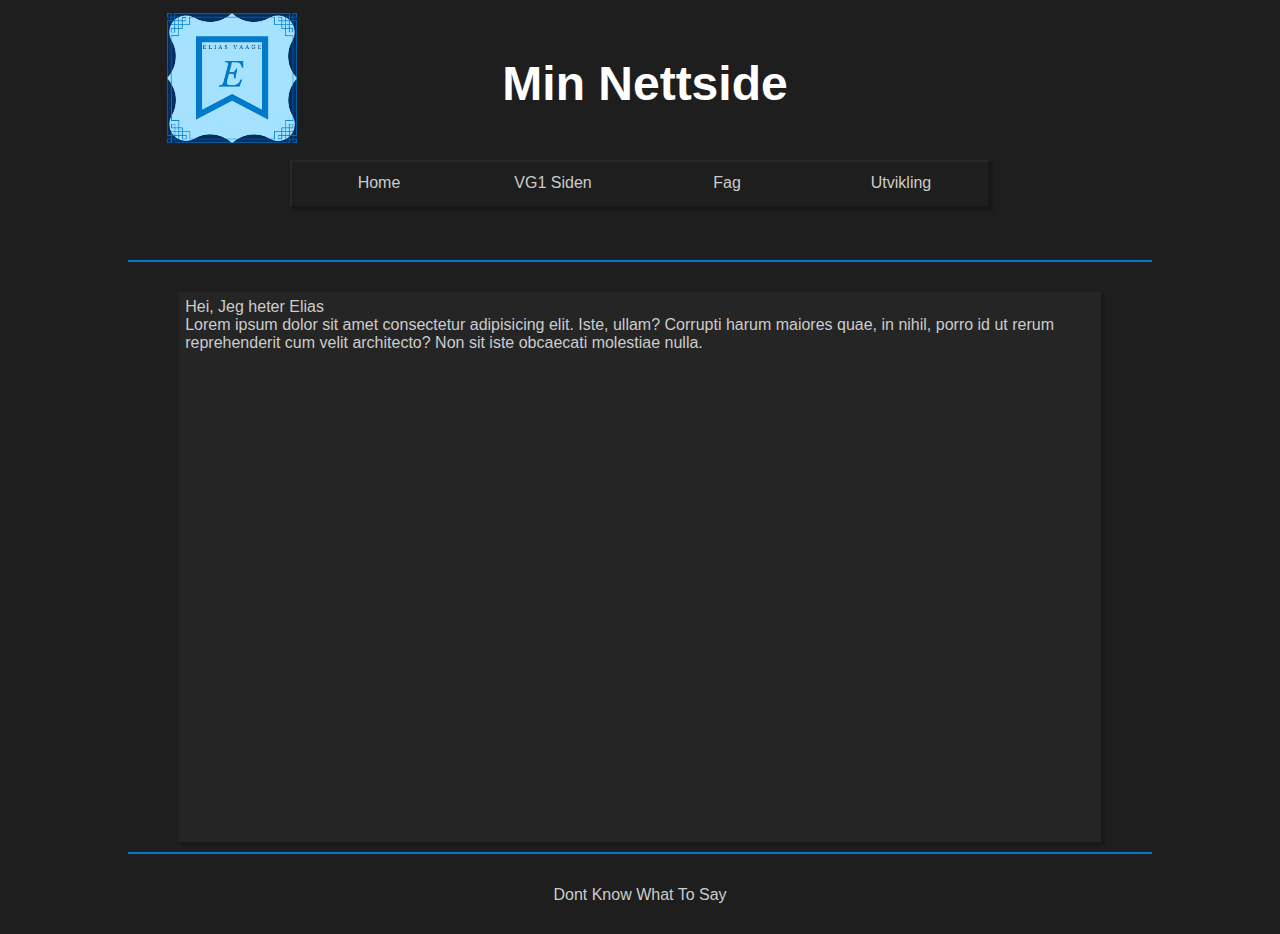
==== index.html @ f6d28a0e "fwejfbuei" ====
<!DOCTYPE html>
<html lang="en">
<head>
    <link rel="stylesheet" href="/CSS/main.css">
    <meta charset="UTF-8"> <!-- ÆØÅ -->
    <meta http-equiv="X-UA-Compatible" content="IE=edge">
    <meta name="viewport" content="width=device-width, initial-scale=1.0">
    <link rel="icon" href="/Bilder/LogoBlueupscaled.png">
    <title>Elias sin nettside</title>
    <meta property="theme-color" content="#007ACC">

    <meta property="og:title" content="Forsiden">
    <meta property="og:url" content="http://vaage.biz/">
    <meta property="og:description" content="Dette er Elias sinn skole nettside. På denne nettsiden legger jeg ut forskjellige proskjekter jeg har hatt på skolen i vg 2.">
    <meta property="og:site_name" content="Vaagene">
    <meta property="og:image" content="http://vaage.biz/Bilder/LogoBlueLinkPreview.png">
    <meta property="og:image:type" content="image/png">
    <meta property="og:image:alt" content="Blide av min logo">
    <meta property="og:type" content="website">
</head>
<body>
<header>
    <div class="header-container">
        <a href="/index.html">
            <img class="logo" src="/Bilder/LogoBlueupscaled.png" alt="Min logo">
        </a> 
        <div class="title">
            <h1>Min Nettside</h1>
        </div>
        <div class="dead"></div>
    </div>
</header>
<div id="header-pre"></div>
    <main>
        <div class="main-container">
            <div class="main-window">
                <p>Hei, Jeg heter Elias</p>
                <p>Lorem ipsum dolor sit amet consectetur adipisicing elit. 
                    Iste, ullam? Corrupti harum maiores quae, in nihil, 
                    porro id ut rerum reprehenderit cum velit architecto? 
                    Non sit iste obcaecati molestiae nulla.</p>
            </div>
        </div>
    </main>
    <footer>
        <div class="futa-container">
            <div class="futa">
                <p>Dont Know What To Say</p>
            </div>
        </div>
    </footer>

    <!-- Script import -->
    
    <script src="/JS/lib/jquery-3.6.0.min.js"></script>
    <!-- Scripts --> 
	<script>console.log("Header Loaded");$("#header-pre").load("/Sections/header.html");</script>
</body>
</html>
---- CSS/main.css ----
@charset "UTF-8";
* {
  box-sizing: border-box;
  list-style-type: none;
  padding: 0;
  margin: 0;
  text-decoration: none;
}

* {
  font-family: "Vollkorn", Arial, serif;
  font-size: 1em;
}

body {
  background-color: #1E1E1E;
  /* Bakgrunns farge */
  --text_color: white;
  --text_hover: blue;
}

.header-container {
  width: 100%;
  margin: auto;
  display: flex;
  flex-direction: column;
  /* Logo starts stacked on top of nav */
  justify-content: center;
  align-items: center;
}

.title {
  width: 100%;
  display: flex;
  flex-direction: column;
  justify-content: center;
  margin-top: 25px;
  /* Space for logo */
  overflow: visible;
}

.title h1 {
  color: white;
  font-size: 3em;
  text-align: center;
}

.logo {
  max-width: 120px;
  max-height: 120px;
  margin-top: 10px;
}

.menu-container {
  width: 100%;
  display: flex;
  /* Gjør body til en flexbox */
  margin: auto;
  flex-direction: column;
  /* Flexboxene går nedover */
  align-items: center;
}

.line {
  border-top: 2px solid #007ACC;
}

.main-menu {
  width: 100%;
  display: flex;
  flex-direction: column;
  justify-content: space-around;
  margin-top: 25px;
  /* Space for logo */
  overflow: visible;
  border: 2px outset rgba(0, 0, 0, 0.2);
  box-shadow: 2px 2px 2px 1px rgba(0, 0, 0, 0.2);
  max-width: 700px;
}

.main-menu a {
  width: 100%;
  text-align: center;
  padding: 0.75em 1em;
  display: block;
  color: #CCCCCC;
}

.main-menu a:hover {
  color: #007ACC;
  /*border-bottom-color: #007ACC;*/
  border-bottom: 2px solid #007ACC;
}

.main-container {
  width: 100%;
  margin: auto;
  display: flex;
  flex-direction: column;
  align-items: center;
}

.main-window {
  width: 95%;
  display: flex;
  flex-direction: column;
  margin-top: 10px;
  padding: 6px;
  background-color: #252526;
  min-height: 550px;
  box-shadow: 3px 3px 2px 1px rgba(0, 0, 0, 0.2);
  margin-bottom: 10px;
}

.main-window p {
  color: #CCCCCC;
}

.futa-container {
  width: 100%;
  margin: auto;
  display: flex;
  flex-direction: column;
  align-items: center;
}

.futa {
  width: 100%;
  display: flex;
  flex-direction: column;
  align-items: center;
  border-top: 2px solid #007ACC;
}

.futa p {
  color: #CCCCCC;
  min-height: 5em;
  padding-top: 2em;
}

.drop-menu {
  display: flex;
  flex-direction: column;
  align-items: center;
  width: 100%;
  transition: max-height 0.4s, opacity 0.3s;
  max-height: 0;
  opacity: 0;
  overflow: hidden;
}

.drop-menu > .menu-button {
  height: 100%;
  transition: transform 0.3s;
  transform: translateY(-300%);
  background: #424040;
}

.dropdown-wrapper:hover .drop-menu {
  max-height: 300px;
  opacity: 1;
}

.dropdown-wrapper:hover > .drop-menu .menu-button {
  transform: translateY(0%);
}

@media (min-width: 550px) {
  /*.effect {
      transition: max-height 0s;
      opacity: 1;
      background: transparent;
  }*/
  /*.effect .menu-button{
      transform: translateY(0%);
  }*/
  .menu-container {
    width: 90%;
  }

  .menu-container {
    height: 100px;
    justify-content: space-between;
  }

  .header-container {
    width: 90%;
    height: 200px;
    justify-content: space-between;
    /* Pushes logo to top, nav bar all the way down */
  }

  .main-container {
    width: 90%;
  }

  .title {
    flex-direction: row;
    /* Horizontal main menu buttons */
    align-items: flex-start;
    /* Makes the top of the 'dropdown-wrapper' div stay flush with button top because it's aligned on the cross-axis */
    height: 48px;
    /* Setting the height allows the dropdown outside of it's parent's bounds, therefore not compensated for by the flex. */
    margin: 0;
  }

  .main-menu {
    flex-direction: row;
    /* Horizontal main menu buttons */
    align-items: flex-start;
    /* Makes the top of the 'dropdown-wrapper' div stay flush with button top because it's aligned on the cross-axis */
    height: 48px;
    /* Setting the height allows the dropdown outside of it's parent's bounds, therefore not compensated for by the flex. */
    margin: 0;
  }

  .main-menu > .menu-button {
    width: 23%;
    max-width: 150px;
  }

  .logo {
    max-width: 130px;
    max-height: 130px;
    margin-top: 15px;
  }

  .line {
    width: 80%;
    margin: auto;
    padding: 10px 0 10px 0;
  }

  .futa {
    width: 80%;
    margin: auto;
  }
}
@media (min-width: 850px) {
  /* Hvis den er stor */
  .header-container {
    flex-direction: row;
    /* Places logo on the same line as .main-menu */
    justify-content: space-around;
    height: 160px;
  }

  .title {
    width: auto;
    justify-content: space-between;
  }

  .logo {
    margin: 0;
  }

  .main-window {
    width: 80%;
  }

  .dead {
    width: 120px;
  }

  .line {
    width: 80%;
    margin: auto;
  }

  .futa {
    width: 80%;
    margin: auto;
  }
}
@media (max-width: 550px) {
  .main-menu a {
    border-bottom: 2px solid #ddd;
  }

  .main-menu a:hover {
    border-bottom-color: #007ACC;
  }
}

/*# sourceMappingURL=main.css.map */
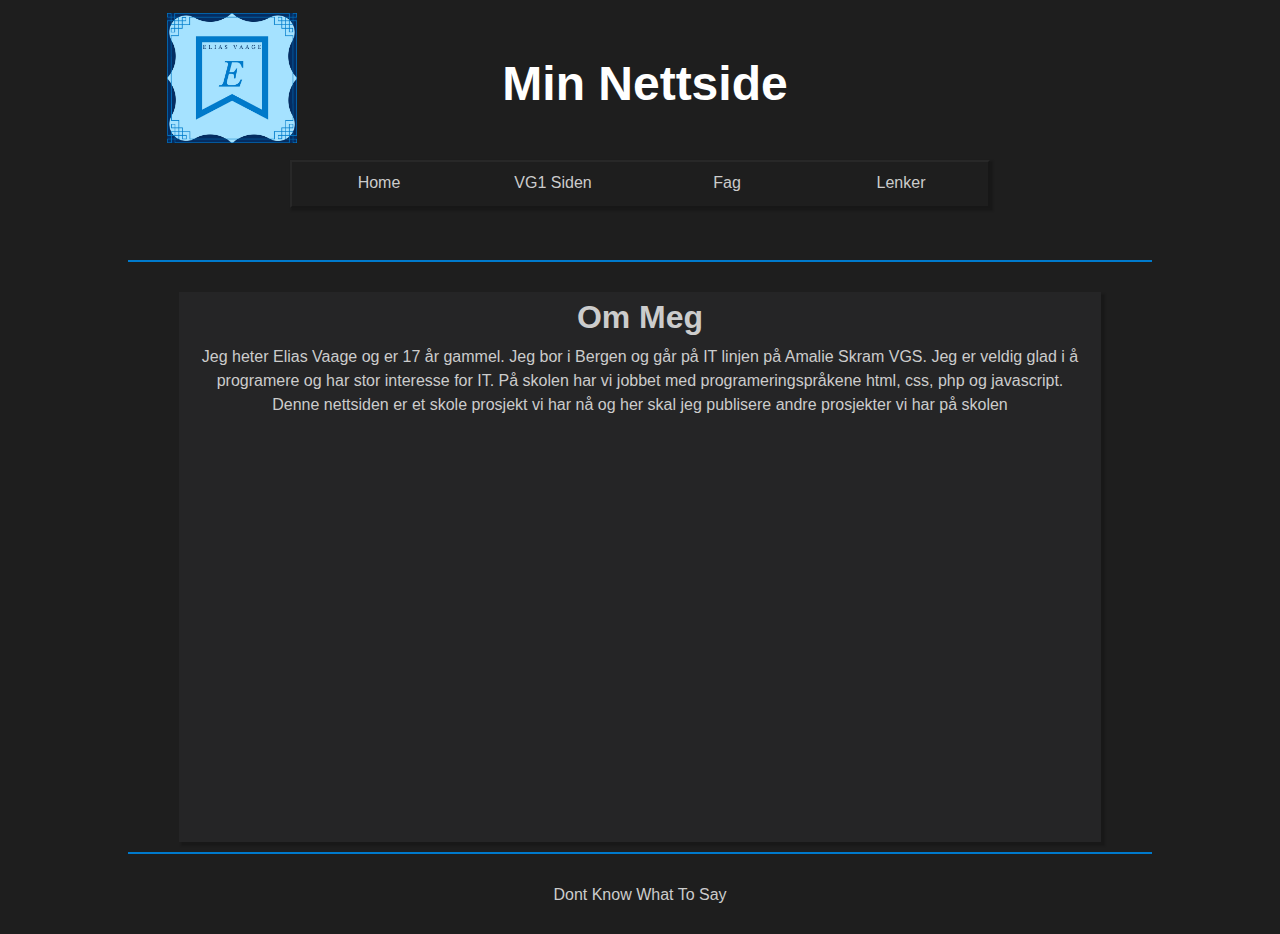
==== commit 9d38af3c: "Content" ====
--- a/index.html
+++ b/index.html
@@ -11,10 +11,10 @@
 
     <meta property="og:title" content="Forsiden">
     <meta property="og:url" content="http://vaage.biz/">
-    <meta property="og:description" content="Dette er Elias sinn skole nettside. På denne nettsiden legger jeg ut forskjellige proskjekter jeg har hatt på skolen i vg 2.">
+    <meta property="og:description" content="Dette er Elias sinn skole nettside.
+    På denne nettsiden legger jeg ut forskjellige proskjekter jeg har hatt på skolen i vg 2.">
     <meta property="og:site_name" content="Vaagene">
-    <meta property="og:image" content="http://vaage.biz/Bilder/LogoBlueLinkPreview.png">
-    <meta property="og:image:type" content="image/png">
+    <meta property="og:image" content="http://vaage.biz/Bilder/LogoBlueupscaled.png">
     <meta property="og:image:alt" content="Blide av min logo">
     <meta property="og:type" content="website">
 </head>
@@ -34,11 +34,11 @@
     <main>
         <div class="main-container">
             <div class="main-window">
-                <p>Hei, Jeg heter Elias</p>
-                <p>Lorem ipsum dolor sit amet consectetur adipisicing elit. 
-                    Iste, ullam? Corrupti harum maiores quae, in nihil, 
-                    porro id ut rerum reprehenderit cum velit architecto? 
-                    Non sit iste obcaecati molestiae nulla.</p>
+                <h3>Om Meg</h3>
+                <p>Jeg heter Elias Vaage og er 17 år gammel. Jeg bor i Bergen og går på IT linjen på Amalie Skram VGS.
+                Jeg er veldig glad i å programere og har stor interesse for IT. På skolen har vi jobbet med programeringspråkene
+                    html, css, php og javascript.</p>
+                <p>Denne nettsiden er et skole prosjekt vi har nå og her skal jeg publisere andre prosjekter vi har på skolen</p>
             </div>
         </div>
     </main>
--- a/CSS/main.css
+++ b/CSS/main.css
@@ -100,6 +100,10 @@
   align-items: center;
 }
 
+.spill {
+  color: white;
+}
+
 .main-window {
   width: 95%;
   display: flex;
@@ -111,9 +115,13 @@
   box-shadow: 3px 3px 2px 1px rgba(0, 0, 0, 0.2);
   margin-bottom: 10px;
 }
-
 .main-window p {
   color: #CCCCCC;
+}
+.main-window h3 {
+  color: #CCCCCC;
+  font-size: 2em;
+  text-align: center;
 }
 
 .futa-container {
@@ -235,6 +243,17 @@
     width: 80%;
     margin: auto;
   }
+
+  .main-window {
+    line-height: 1.5em;
+  }
+  .main-window p {
+    padding: 0 10px 0px 10px;
+    text-align: center;
+  }
+  .main-window h3 {
+    padding: 7px 0 0.5em 0;
+  }
 }
 @media (min-width: 850px) {
   /* Hvis den er stor */
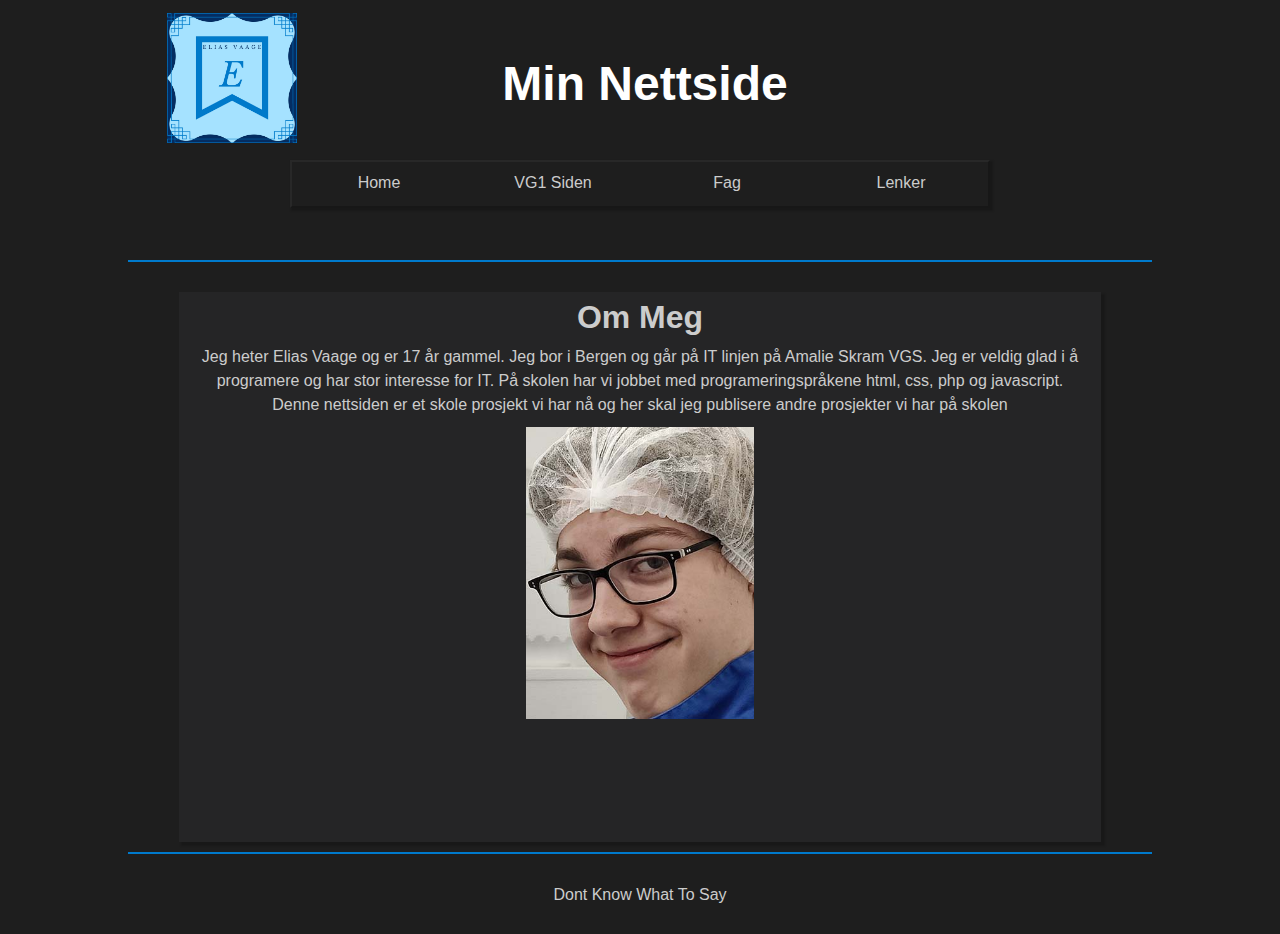
==== commit 23b0c360: "Content" ====
--- a/index.html
+++ b/index.html
@@ -39,6 +39,9 @@
                 Jeg er veldig glad i å programere og har stor interesse for IT. På skolen har vi jobbet med programeringspråkene
                     html, css, php og javascript.</p>
                 <p>Denne nettsiden er et skole prosjekt vi har nå og her skal jeg publisere andre prosjekter vi har på skolen</p>
+                <div class="pic">
+                    <img src="/Bilder/Selfi2.jpg" alt="Mitt ansikt">
+                </div>
             </div>
         </div>
     </main>
--- a/CSS/main.css
+++ b/CSS/main.css
@@ -122,6 +122,16 @@
   color: #CCCCCC;
   font-size: 2em;
   text-align: center;
+}
+
+.pic {
+  display: grid;
+  place-items: center;
+  padding: 10px 0 0 0;
+}
+.pic img {
+  width: 25%;
+  height: auto;
 }
 
 .futa-container {
